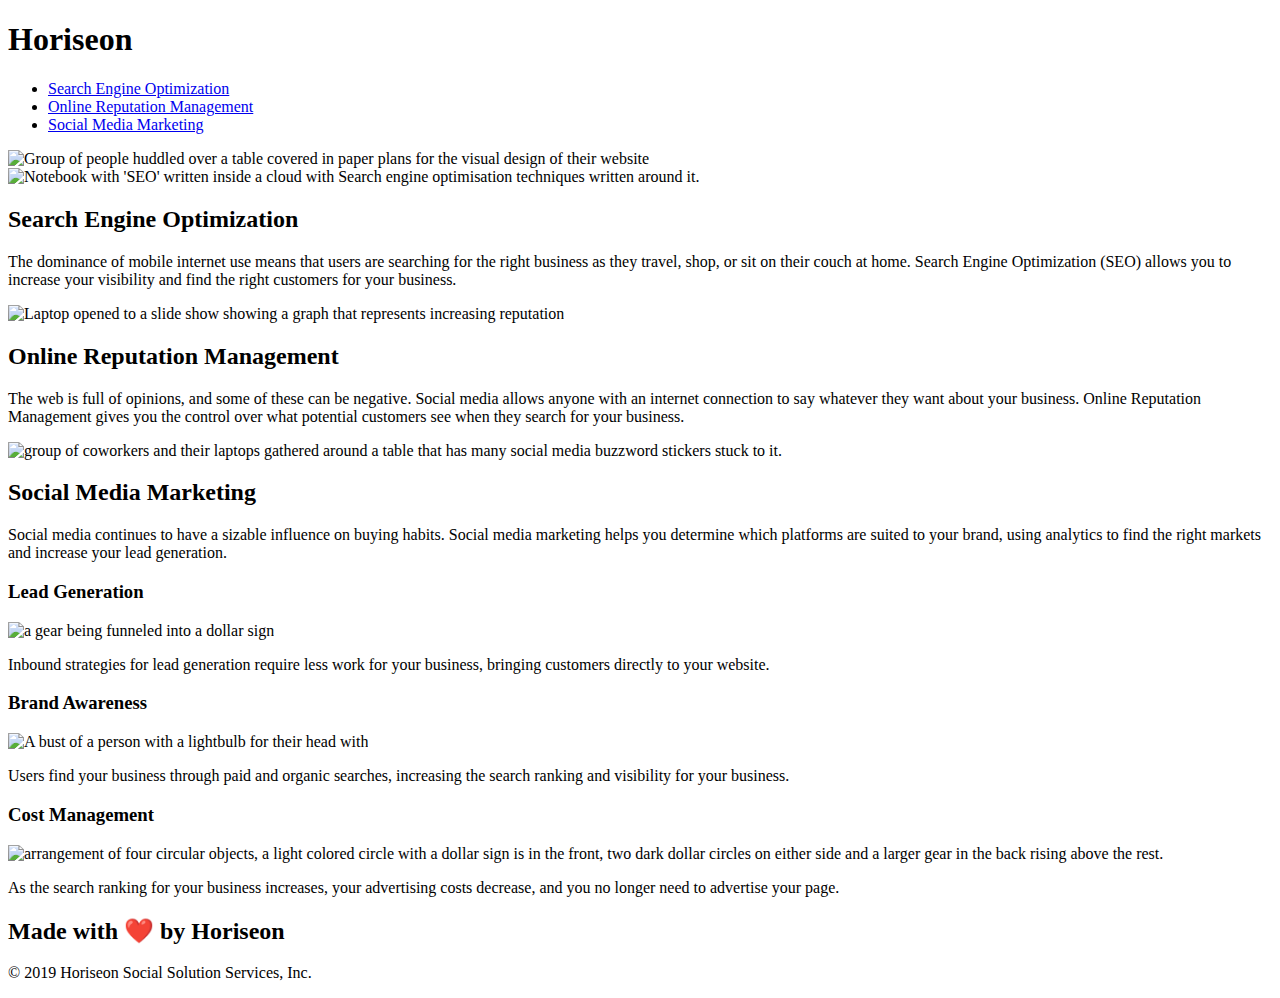
==== index.html @ 34453c76 "restructured local file organization to support GitHub Pages" ====
<!DOCTYPE html>
<html lang="en-us">

<head>
    <meta charset="UTF-8" />
    <link rel="stylesheet" href="./assets/css/style.css">
    <title>Horiseon Social Solution Services, SEO experts</title>
</head>

<body>
    <header>
        <h1>Hori<span>seo</span>n</h1>
        <ul>
            <li>
                <a href="#search-engine-optimization">Search Engine Optimization</a>
            </li>
            <li>
                <a href="#online-reputation-management">Online Reputation Management</a>
            </li>
            <li>
                <a href="#social-media-marketing">Social Media Marketing</a>
            </li>
        </ul>
    </header>
    <img src="./assets/images/digital-marketing-meeting.jpg"
        alt="Group of people huddled over a table covered in paper plans for the visual design of their website"
        class="hero" />
    <content>
        <div id="search-engine-optimization" class="Services">
            <img src="./assets/images/search-engine-optimization.jpg" 
            alt="Notebook with 'SEO' written inside a cloud with Search engine optimisation techniques written around it."
            class="float-left"/>
            <h2>Search Engine Optimization</h2>
            <p>
                The dominance of mobile internet use means that users are searching for the right business as they
                travel, shop, or sit on their couch at home. Search Engine Optimization (SEO) allows you to increase
                your visibility and find the right customers for your business.
            </p>
        </div>
        <div id="online-reputation-management" class="Services">
            <img src="./assets/images/online-reputation-management.jpg"
            alt="Laptop opened to a slide show showing a graph that represents increasing reputation"
            class="float-right" />
            <h2>Online Reputation Management</h2>
            <p>
                The web is full of opinions, and some of these can be negative. Social media allows anyone with an
                internet connection to say whatever they want about your business. Online Reputation Management gives
                you the control over what potential customers see when they search for your business.
            </p>
        </div>
        <div id="social-media-marketing" class="Services">
            <img src="./assets/images/social-media-marketing.jpg"
            alt="group of coworkers and their laptops gathered around a table that has many social media buzzword stickers stuck to it."
            class="float-left" />
            <h2>Social Media Marketing</h2>
            <p>
                Social media continues to have a sizable influence on buying habits. Social media marketing helps you
                determine which platforms are suited to your brand, using analytics to find the right markets and
                increase your lead generation.
            </p>
        </div>
    </content>
    <div class="benefits">
        <div class="benefit">
            <h3>Lead Generation</h3>
            <img src="./assets/images/lead-generation.png"
            alt="a gear being funneled into a dollar sign" />
            <p>
                Inbound strategies for lead generation require less work for your business, bringing customers directly
                to your website.
            </p>
        </div>
        <div class="benefit">
            <h3>Brand Awareness</h3>
            <img src="./assets/images/brand-awareness.png"
            alt="A bust of a person with a lightbulb for their head with " />
            <p>
                Users find your business through paid and organic searches, increasing the search ranking and visibility
                for your business.
            </p>
        </div>
        <div class="benefit">
            <h3>Cost Management</h3>
            <img src="./assets/images/cost-management.png"
            alt="arrangement of four circular objects, a light colored circle with a dollar sign is in the front, two dark dollar circles on either side and a larger gear in the back rising above the rest." />
            <p>
                As the search ranking for your business increases, your advertising costs decrease, and you no longer
                need to advertise your page.
            </p>
        </div>
    </div>
    <footer>
        <h2>Made with ❤️️ by Horiseon</h2>
        <p>
            &copy; 2019 Horiseon Social Solution Services, Inc.
        </p>
    </footer>
</body>

</html>
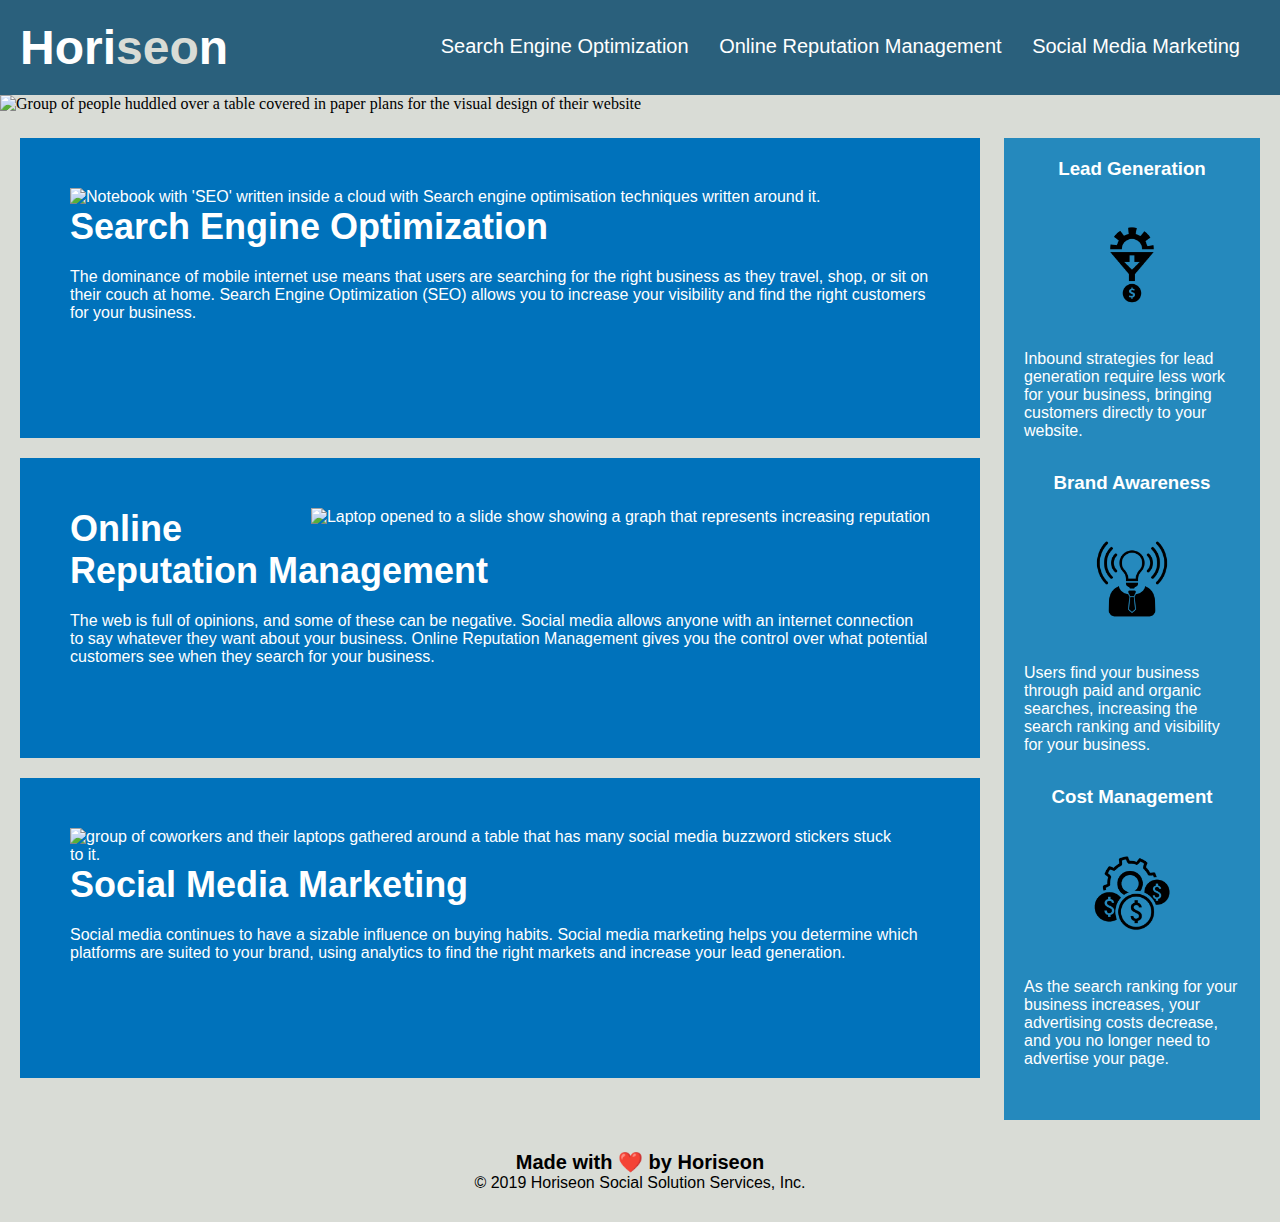
==== commit 6e3abfc8: "Fixed links to files in Assets folder, case sensitive filepath was causing the github pages host to " ====
--- a/index.html
+++ b/index.html
@@ -3,7 +3,7 @@
 
 <head>
     <meta charset="UTF-8" />
-    <link rel="stylesheet" href="./assets/css/style.css">
+    <link rel="stylesheet" href="./Assets/css/style.css">
     <title>Horiseon Social Solution Services, SEO experts</title>
 </head>
 
@@ -22,12 +22,12 @@
             </li>
         </ul>
     </header>
-    <img src="./assets/images/digital-marketing-meeting.jpg"
+    <img src="./Assets/images/digital-marketing-meeting.jpg"
         alt="Group of people huddled over a table covered in paper plans for the visual design of their website"
         class="hero" />
     <content>
         <div id="search-engine-optimization" class="Services">
-            <img src="./assets/images/search-engine-optimization.jpg" 
+            <img src="./Assets/images/search-engine-optimization.jpg" 
             alt="Notebook with 'SEO' written inside a cloud with Search engine optimisation techniques written around it."
             class="float-left"/>
             <h2>Search Engine Optimization</h2>
@@ -38,7 +38,7 @@
             </p>
         </div>
         <div id="online-reputation-management" class="Services">
-            <img src="./assets/images/online-reputation-management.jpg"
+            <img src="./Assets/images/online-reputation-management.jpg"
             alt="Laptop opened to a slide show showing a graph that represents increasing reputation"
             class="float-right" />
             <h2>Online Reputation Management</h2>
@@ -49,7 +49,7 @@
             </p>
         </div>
         <div id="social-media-marketing" class="Services">
-            <img src="./assets/images/social-media-marketing.jpg"
+            <img src="./Assets/images/social-media-marketing.jpg"
             alt="group of coworkers and their laptops gathered around a table that has many social media buzzword stickers stuck to it."
             class="float-left" />
             <h2>Social Media Marketing</h2>
@@ -63,7 +63,7 @@
     <div class="benefits">
         <div class="benefit">
             <h3>Lead Generation</h3>
-            <img src="./assets/images/lead-generation.png"
+            <img src="./Assets/images/lead-generation.png"
             alt="a gear being funneled into a dollar sign" />
             <p>
                 Inbound strategies for lead generation require less work for your business, bringing customers directly
@@ -72,7 +72,7 @@
         </div>
         <div class="benefit">
             <h3>Brand Awareness</h3>
-            <img src="./assets/images/brand-awareness.png"
+            <img src="./Assets/images/brand-awareness.png"
             alt="A bust of a person with a lightbulb for their head with " />
             <p>
                 Users find your business through paid and organic searches, increasing the search ranking and visibility
@@ -81,7 +81,7 @@
         </div>
         <div class="benefit">
             <h3>Cost Management</h3>
-            <img src="./assets/images/cost-management.png"
+            <img src="./Assets/images/cost-management.png"
             alt="arrangement of four circular objects, a light colored circle with a dollar sign is in the front, two dark dollar circles on either side and a larger gear in the back rising above the rest." />
             <p>
                 As the search ranking for your business increases, your advertising costs decrease, and you no longer
--- a/Assets/css/style.css
+++ b/Assets/css/style.css
@@ -0,0 +1,129 @@
+* {
+    box-sizing: border-box;
+    padding: 0;
+    margin: 0;
+}
+
+body {
+    background-color: #d9dcd6;
+}
+
+header {
+    padding: 20px;
+    font-family: 'Trebuchet MS', 'Lucida Sans Unicode', 'Lucida Grande', 'Lucida Sans', Arial, sans-serif;
+    background-color: #2a607c;
+    color: #ffffff;
+}
+
+h1 {
+    display: inline-block;
+    font-size: 48px;
+}
+
+span {
+    font-weight: bold;
+    color: #d9dcd6;
+}
+
+header ul {
+    padding-top: 15px;
+    margin-right: 20px;
+    float: right;
+    font-family: 'Gill Sans', 'Gill Sans MT', Calibri, 'Trebuchet MS', sans-serif;
+    font-size: 20px;
+    list-style-type: none;
+}
+
+header ul li {
+    display: inline-block;
+    margin-left: 25px;
+}
+
+a {
+    color: #ffffff;
+    text-decoration: none;
+}
+
+p {
+    font-size: 16px;
+}
+
+.hero {
+    height: 800px;
+    width: 100%;
+    margin-bottom: 25px;
+    background-size: cover;
+    background-position: center;
+}
+
+.float-left {
+    float: left;
+    margin-right: 25px;
+}
+
+.float-right {
+    float: right;
+    margin-left: 25px;
+}
+
+content {
+    width: 75%;
+    display: inline-block;
+    margin-left: 20px;
+}
+
+.benefits {
+    margin-right: 20px;
+    padding: 20px;
+    clear: both;
+    float: right;
+    width: 20%;
+    height: 100%;
+    font-family: 'Gill Sans', 'Gill Sans MT', Calibri, 'Trebuchet MS', sans-serif;
+    background-color: #2589bd;
+}
+
+.benefit {
+    margin-bottom: 32px;
+    color: #ffffff;
+}
+
+.benefit h3 {
+    margin-bottom: 10px;
+    text-align: center;
+}
+
+.benefit img {
+    display: block;
+    margin: 10px auto;
+    max-width: 150px;
+}
+
+.Services {
+    margin-bottom: 20px;
+    padding: 50px;
+    height: 300px;
+    font-family: 'Gill Sans', 'Gill Sans MT', 'Calibri', 'Trebuchet MS', sans-serif;
+    background-color: #0072bb;
+    color: #ffffff;
+}
+
+.Services img {
+    max-height: 200px;
+}
+
+.Services h2 {
+    margin-bottom: 20px;
+    font-size: 36px;
+}
+
+footer {
+    padding: 30px;
+    clear: both;
+    font-family: 'Trebuchet MS', 'Lucida Sans Unicode', 'Lucida Grande', 'Lucida Sans', Arial, sans-serif;
+    text-align: center;
+}
+
+footer h2 {
+    font-size: 20px;
+}
